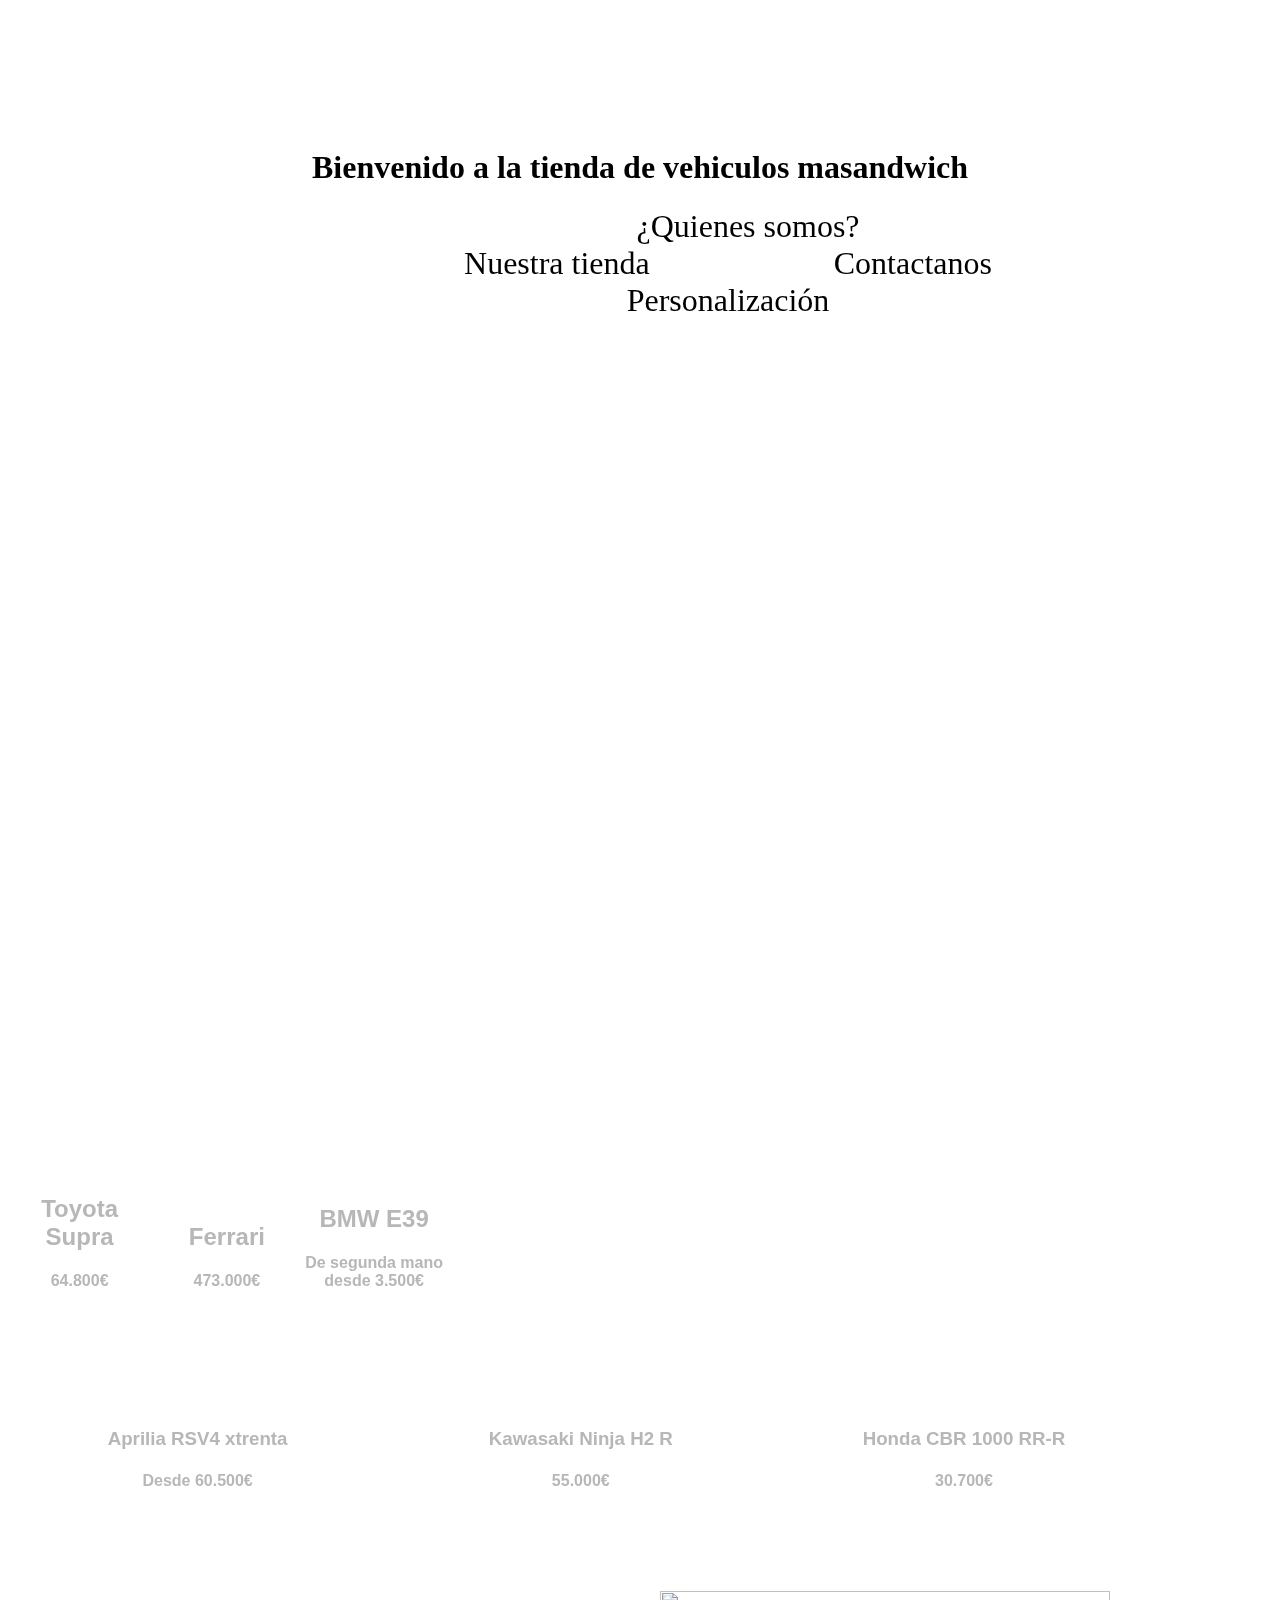
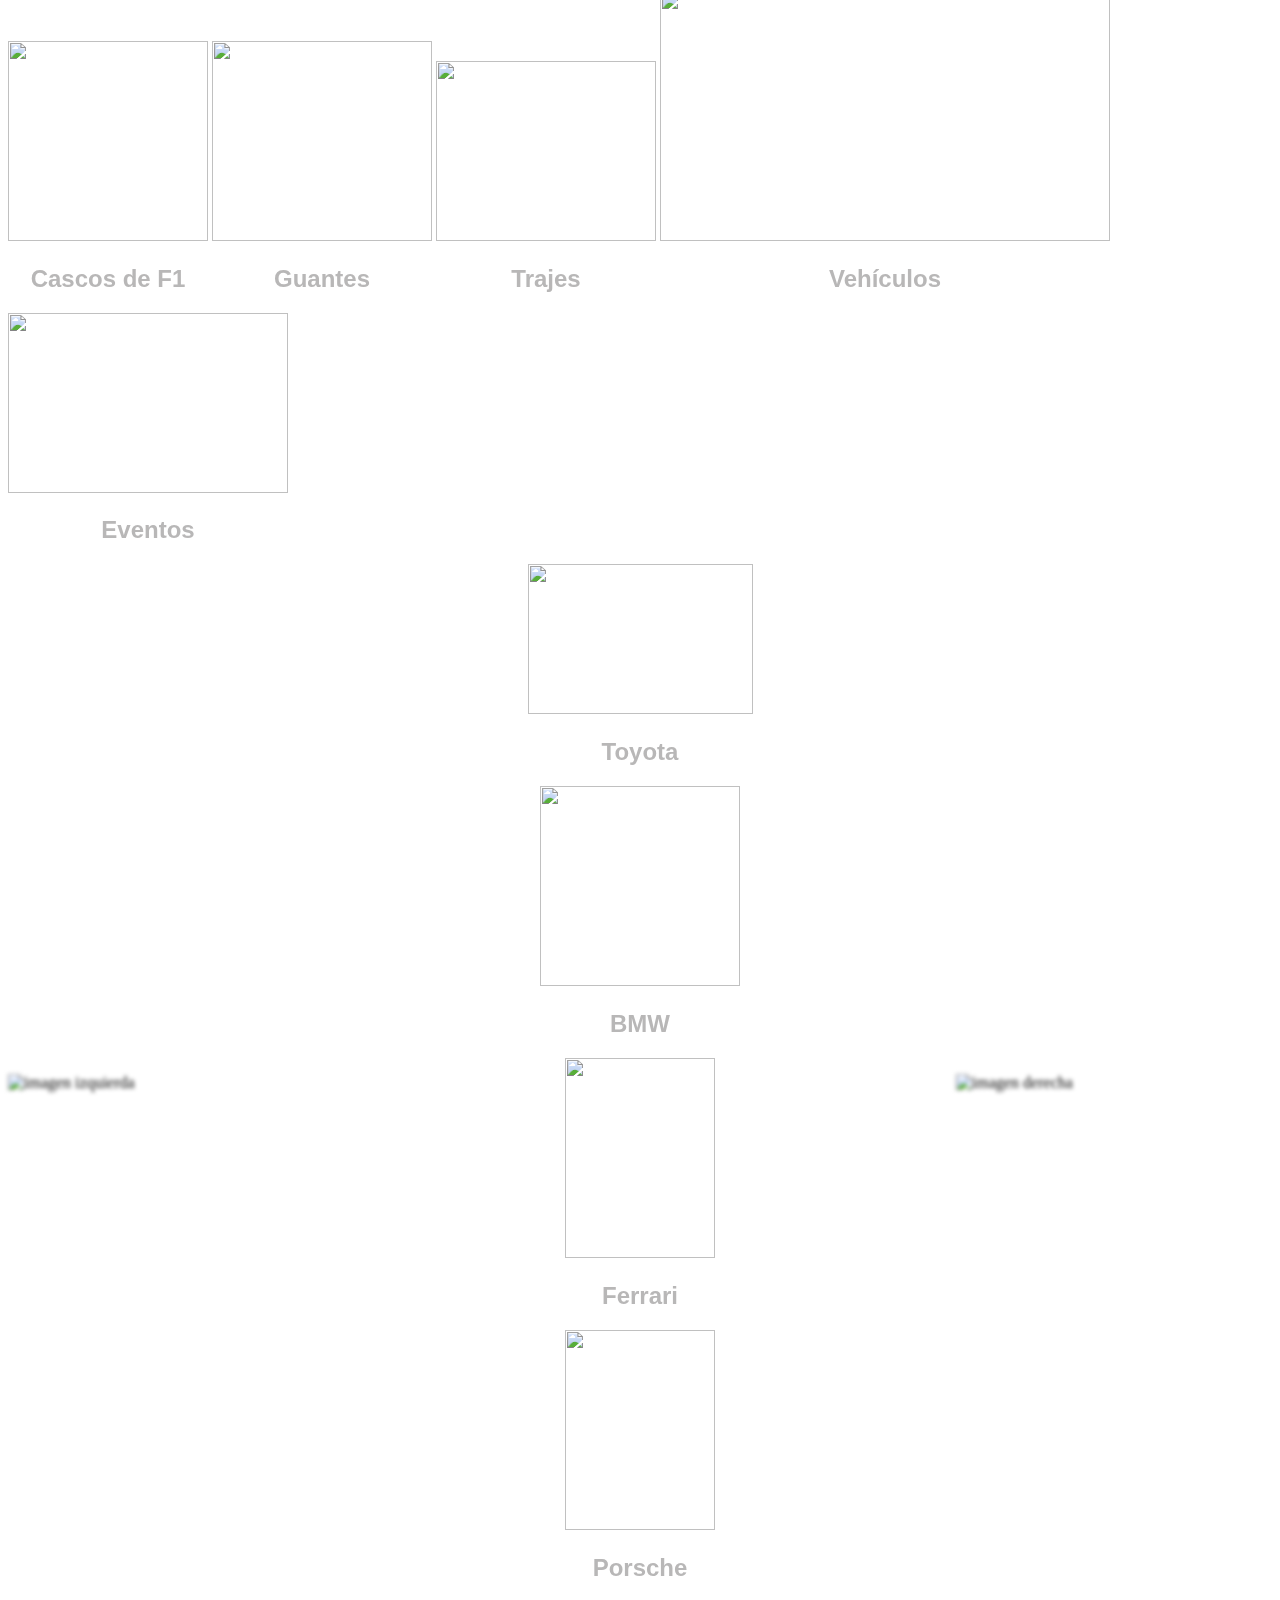
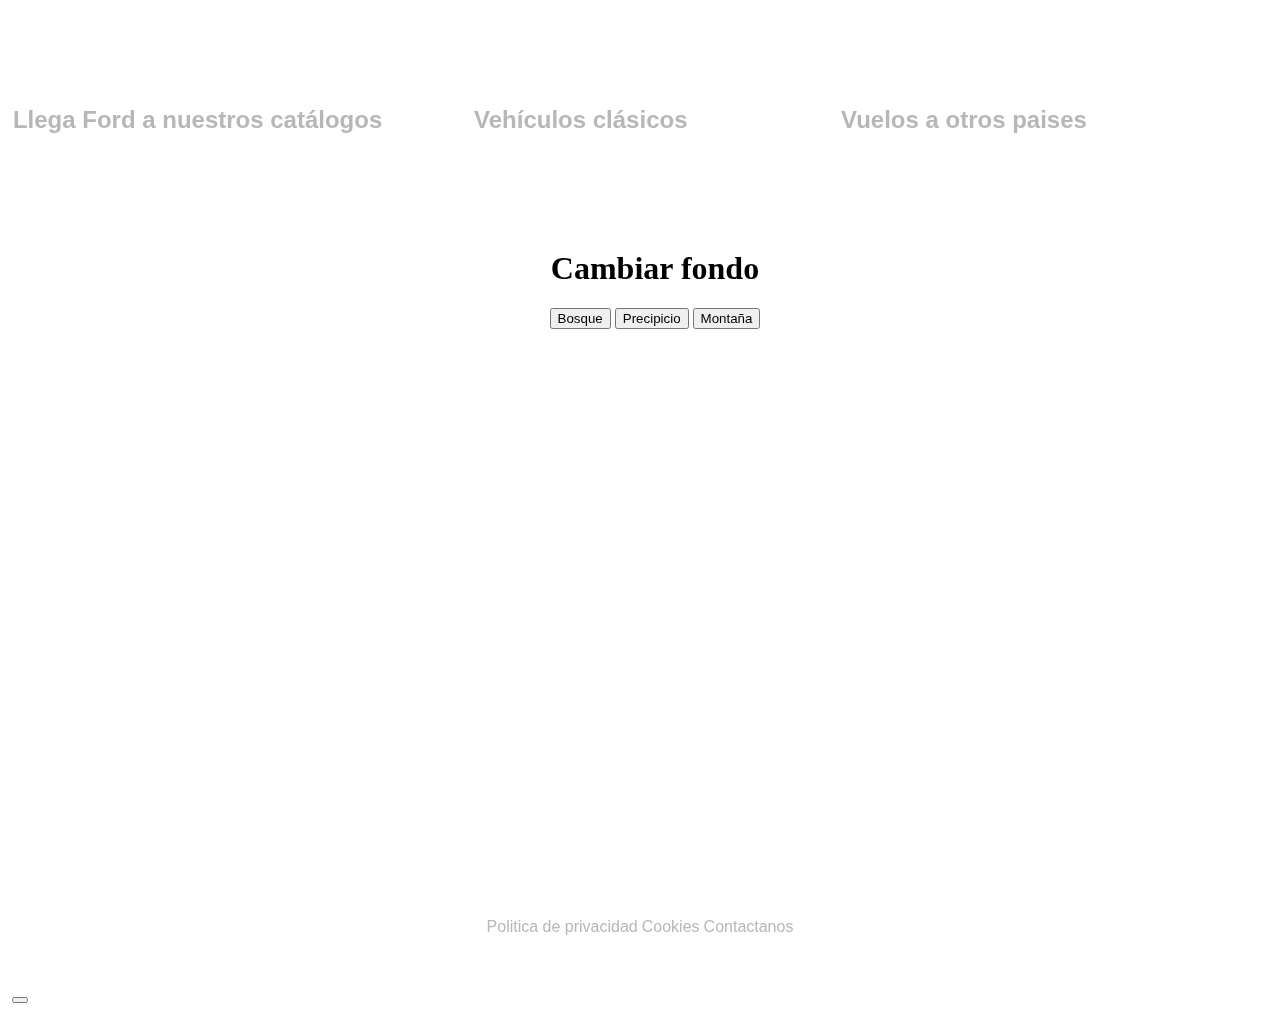
==== index.html @ 20bed53e "la pagina def" ====
<!DOCTYPE html>
<html lang="en">
<head>
            <meta charset="UTF-8">
            <meta name="viewport" content="width=device-width, initial-scale=1.0">
            <title>Document</title>
            <link rel="preconnect" href="https://fonts.googleapis.com">
            <link rel="preconnect" href="https://fonts.gstatic.com" crossorigin>
            <link href="https://fonts.googleapis.com/css2?family=Merriweather:wght@700&display=swap" rel="stylesheet">
            <link rel="stylesheet" href="style.css">
            
</head>
<body>  
    <div class="fondo"></div>

    <header>
            <div class="superior">
                
                    <div class="navbar">
                    
                    <a href="idioma.html">Español</a>
                    <a href="Encontrar.html">Encontrar una tienda</a>
                    <a href="http://localhost/pagina/sesion.php">Bienvenido/Iniciar sesion</a>
                    <a href="personalizar.html">Personalizar</a>

                    </div>
            </div>
            <div class='pailum'>
                <div class="ilum" id="ilum">
                    <h1>Bienvenido a la tienda de vehiculos masandwich</h1>
                </div>
            </div>

            <div class="menu">
                <img src="" height="100%" 
                alt="">
                <a href="quienes.html">¿Quienes somos?</a>
                <a href="Encontrar.html">Nuestra tienda</a>
                <a href="contacto.html">Contactanos</a>
                <a href="personalizar.html">Personalización</a>
            </div>
            
            <div class="tiendaprin">
                <a  href="tienda.html">
                    <div class="texto1">
                        <img src="" alt="" >
                        <h1 id="titulomov">Bienvenido a nuestra página web</h1>
                        <p id="textomov">Con precios como las ruedas de nuestros coches ¡REDONDOS!</p>
                        <a class="buybutton" href="tienda.html">Ven a nuestra tienda</a>
                    </div>
                </a>
            </div>
            

    </header>

    <main>
        
        <div class="destacados">
            <h1>Nuestros coches destacados</h1>
        </div>

        <section class="coches">
            <article class="toyo">
                <a href="http://localhost/pagina/php.php"><img src="https://cdn.drivek.com/configurator-imgs/cars/es/$original$/TOYOTA/GR-SUPRA/38505_COUPE-2-PUERTAS/toyota-gr-supra-2019.png" width="100%" alt="">
                <h2>Toyota Supra</h2>
                <h4>64.800€</h4></a>
            </article>
            <article class="ferr">
                <a href="http://localhost/pagina/php.php"><img src="https://jancars.com/wp-content/uploads/2023/01/Ferrari-F8-Spider-1-jancars-alquiler-ferrari.png" width="80%" alt="">
                <h2>Ferrari</h2>
                <h4>473.000€</h4></a>
            </article>
            <article class="bmw">
                <a href="http://localhost/pagina/php.php"><img src="https://rtcsport.es/wp-content/uploads/2023/03/Serie-5.png" width="80%"  alt="">
                <h2>BMW E39</h2>
                <h4>De segunda mano desde 3.500€</h4></a>
            </article>
        </section>

        <section class="text2">
            <h1>Nuestras mejores motos</h1>
        </section>

            <section class="motos">
               
                <article class="moto1">
    
                    <a href="http://localhost/pagina/php.php"><img src="https://phantom-expansion.unidadeditorial.es/6a10409021676e174a6d77d04235f1b9/resize/640/assets/multimedia/imagenes/2023/09/29/16960135995573.png" alt="" width="60%" height="">
                    <h3>Aprilia RSV4 xtrenta</h3>
                    <h4>Desde 60.500€</h4></a>
                </article>
                <article class="moto2">
    
                    <a href="http://localhost/pagina/php.php"><img src="https://storage.kawasaki.eu/public/kawasaki.eu/en-EU/model/19ZX1000Y_201GY3DRS1CG_A.png" alt="" width="80%" height="">
                    <h3>Kawasaki Ninja H2 R</h3>
                    <h4>55.000€</h4></a>
                    
                </article>
                <article class="moto3">
    
                    <a href="http://localhost/pagina/php.php"><img src="https://www.honda.es/content/dam/central/motorcycles/colour-picker/supersports/cbr1000rr-r_sp/cbr1000rr-r_sp_2022/r-380_grandprixred/cbr1000rr-r_sp_2022_r-380_grandprixred.png/_jcr_content/renditions/c4.png" alt="" width="80%" height="">
                    <h3>Honda CBR 1000 RR-R</h3>
                    <h4>30.700€</h4></a>
                </article>    
    
            </section>
        
        <section class="text3">
            <h1>Artículos y eventos</h1>
            </section>
                    <section class="personas">
                        <article class="casco">
                            <a href="tienda.html"><img src="https://ftotalstore.com/wp-content/uploads/2023/09/CascoV2_1.webp" alt="" width="200" height="200">
                            <h2>Cascos de F1</h2></a>
    
                        </article>
                        <article class="guantes">
                            <a href="tienda.html"><img src="https://media.gq.com.mx/photos/6161c490388221732b8694cd/4:3/w_1992,h_1494,c_limit/j8-guantes.jpg" alt="" width="220" height="200">
                            <h2>Guantes</h2></a>
    
                        </article>
                        <article class="trajes">
                            <a href="tienda.html"><img src="https://ae01.alicdn.com/kf/S8dc2431c97c144a5ae84d57981bd13a9B/Traje-de-carreras-de-Interior-para-hombre-y-mujer-conjunto-de-ropa-de-entrenamiento-de-Motocross.jpg" alt="" width="220" height="180">
                            <h2>Trajes</h2></a>
                        </article>
                        <article class="vehiculos">
                            <a href="http://localhost/pagina/php.php"><img src="https://cdn.drivek.com/configurator-imgs/cars/es/$original$/TOYOTA/GR-SUPRA/38505_COUPE-2-PUERTAS/toyota-gr-supra-2019.png" alt="" width="450" height="250">
                            <h2>Vehículos</h2></a>
                        </article>
                        <article class="eventos">
                            <a href="tienda.html"><img src="https://www.autopista.es/uploads/s1/10/50/98/15/expo-guggenheim-024.jpeg" alt="" width="280" height="180">
                            <h2>Eventos </h2></a>
                        </article>
                        
                        
                    </section>    
        
        
        
        <section class="marcas">

            <div class="izquierda">
                <img src="https://img.freepik.com/fotos-premium/coche-deportivo-brillante-agresivo-perspectiva-vertical-resorte_449226-128.jpg" alt="imagen izquierda" width="600" height="995">
            </div>
            <div class="centro">
            
                <div class="toyota">
                    <a href="http://localhost/pagina/php.php"><img src="https://upload.wikimedia.org/wikipedia/commons/thumb/5/5e/Toyota_EU.svg/2560px-Toyota_EU.svg.png" alt="" width="225" height="150"> 
                    <h2>Toyota</h2></a>
                </div> 
                <div class="bmw">
                    <a href="http://localhost/pagina/php.php"><img src="https://upload.wikimedia.org/wikipedia/commons/thumb/4/44/BMW.svg/768px-BMW.svg.png" alt="" width="200" height="200">
                    <h2>BMW</h2></a>
                </div> 
                <div class="ferrari">
                    <a href="http://localhost/pagina/php.php"><img src="https://pngimg.com/d/ferrari_PNG102798.png" alt="" width="150" height="200">
                    <H2>Ferrari</H2></a>
                </div> 
                <div class="porsche">
                    <a href="http://localhost/pagina/php.php"><img src="https://files.cults3d.com/uploaders/27240308/illustration-file/194c4d01-b769-46fb-8b7d-209b419ee62b/IMG_0900.png" alt="" width="150" height="200">
                    <h2>Porsche</h2></a>
                </div> 

            </div>  
            <div class="derecha">
                <img src="https://i.pinimg.com/564x/c3/80/2b/c3802bbe3e8b7fdbfbca021434552283.jpg" alt="imagen derecha" width="" height="140%">
            </div>  
            
        </section>
        

        <section class="text1">
            <h2>Proximamente</h2>
        </section>

        <section class="representantes">

            
            <article class="ford">
    
                <a href="https://www.ford.es/"><img src="https://upload.wikimedia.org/wikipedia/commons/thumb/d/d8/Ford_logo.svg/2560px-Ford_logo.svg.png" alt="" width="100%" height="">
                <h2>Llega Ford a nuestros catálogos</h2></a>
                
            </article>
            <article class="antiguos">

                <a href="http://localhost/pagina/php.php"><img src="https://www.cochesclasicosenmadrid.com/wp-content/uploads/2023/05/Panther-1.png" alt="" width="80%" height="">
                <h2>Vehículos clásicos</h2></a>
                
            </article>
        
            <article class="vuelos">

                <a href="https://www.edreams.es/ofertas/vuelos/aerolinea/?mktportal=google&utm_id=go_cmp-11063133740_adg-105274976301_ad-462495175347_dsa-320732865019_dev-c_ext-61449583629_locphy-9049186_mtype-_ntw-g&gad_source=1&gclid=Cj0KCQiAv8SsBhC7ARIsALIkVT2oHPJ-OGog9U3hS1yeV55opBftJNv3bYYktuTIW1Z6E9Ek6uxRwUcaAjv4EALw_wcB#/"><img src="https://cdn.pixabay.com/photo/2013/07/12/19/03/airplane-154271_1280.png" alt="" width="60%" height="">
                <h2>Vuelos a otros paises</h2></a>
                
            </article>
            <section class="cambiarfondo">
                <h1>Cambiar fondo</h1>
                <button onclick="cambiarFondo('url(' + 'https:cutewallpaper.org/23/america-nature-wallpaper-hd/3013127654.jpg' + ')')">Bosque</button>
                <button onclick="cambiarFondo('url(' + 'https:i.pinimg.com/originals/9d/de/91/9dde91520e762f7db481ba3e03927322.jpg' + ')')">Precipicio</button>
                <button onclick="cambiarFondo('url(' + 'https:wallpapercave.com/wp/wp3935830.jpg' + ')')">Montaña</button>
            </section>

</section>
        

    </main>
    <footer>
        

        <div>
            <a href=""><img src="" alt=""></a>
        </div>

        <div class="local">
            <h2>Encuentranos</h2>
            <p>Calle consuegra 3</p>
            <p><iframe src="https://www.google.com/maps/embed?pb=!1m18!1m12!1m3!1d3035.0205649653803!2d-3.6791206238618126!3d40.47481005210203!2m3!1f0!2f0!3f0!3m2!1i1024!2i768!4f13.1!3m3!1m2!1s0xd4229475fc7e749%3A0x71a6fb4707b13a23!2sC.%20Consuegra%2C%203%2C%2028036%20Madrid!5e0!3m2!1ses!2ses!4v1695728541678!5m2!1ses!2ses" width="700" height="450" style="border:0;" allowfullscreen="" loading="lazy" referrerpolicy="no-referrer-when-downgrade"></iframe></p>
        </div>

        <div class="polit">
            <a href="privacidad.html">Politica de privacidad</a>
            <a href="cookies.html">Cookies</a>
            <a href="contacto.html">Contactanos</a>
        </div>
        <p>
            <div class="redes">
                <a href="https://www.instagram.com/">
                <img src="https://blog.lactapp.es/wp-content/uploads/2017/11/07f0d7b69ef071571e4ada2f4d6a053a-fondo-del-icono-de-instagram-by-vexels-e1509644231822.png" alt="" width="5%">
                </a>
                <a href="https://twitter.com/home">
                <img src="https://1000marcas.net/wp-content/uploads/2019/11/Twitter-Logo-500x281.png" alt="" width="8%">
                </a>
                <a href="https://www.facebook.com/?locale=es_ES">
                <img src="https://images.vexels.com/media/users/3/223136/isolated/preview/984f500cf9de4519b02b354346eb72e0-icono-de-facebook-redes-sociales.png" alt="" width="5%" >
                </a>
                <a href="https://www.youtube.com/">
                <img src="https://cdn.pixabay.com/photo/2021/05/22/11/38/yt-6273367_1280.png" alt="" width="6.5%">
                </a>
            </div>

        </p>

    </footer>
         


    
    <img src="">
    <a href=""></a>
    <a href=""></a>
    
    <a href=""></a>
    <a href=""></a>
    <button></button>
    
    <script src="js.js"></script>
</body>
</html>
---- style.css ----
html{
    font-family:'Franklin Gothic Medium', 'Arial Narrow', Arial, sans-serif;
    
}

a{
    text-decoration:none;
    color:rgb(184, 183, 183);
    font-family:'Trebuchet MS', 'Lucida Sans Unicode', 'Lucida Grande', 'Lucida Sans', Arial, sans-serif;

}
body{
    font-family: 'sans-serif';
    background-image: url('https://cutewallpaper.org/23/america-nature-wallpaper-hd/3013127654.jpg');
    background-size: cover;
    background-attachment: fixed;
    transition: background-image 0.5s;
    z-index: -2;
}
@media only screen and (max-width:600px){
    header,footer{
        font-size:14px;
    }
}
.fondo{
    position: fixed;
    width: 100%;
    height: 100%;
    background-size: cover;
    background-attachment: fixed;
    z-index: -1;
}

a:hover{
    color:rgb(3, 128, 42);

}
a:active{
    color:rgb(89, 89, 89);

}
.superior{
    overflow: hidden;
    display: flex;
    justify-content: space-between;
    align-items: center;
    padding: 10px;
}
.superior a {
    color: #f2f2f2;
    padding: 10px 10px;
}
.superior a:hover{
    color: (3,128,42);
    transition: background-color 0.3s;
}
.navbar{
    display: flex;
    align-items: center;
    padding: 10px;
    background-image: url(https://img.freepik.com/fotos-premium/carretera-asfalto-textura-fluida-vista-arriba-disparos-drones_375001-5053.jpg);
    background-color: rgb(255, 255, 255);
    height: 5em;
    width: 200em;
}
.navbar a{
    
    margin-left: 15%;
    text-decoration: none;
    color: rgb(255, 255, 255);
    font-family: 'sans-serif';

}
.navbar a:hover{
    color: rgb(3, 128, 42);
}
.titulo{
    text-align: center;
    
}

.sesion{
    text-align: center;
    padding-left: 60%;
    padding-bottom: 30%;
    width: 500px;
    height: 400px;
    background-size: contain;
    background-position: center;
}

.apartado{
    margin-bottom: 10px;
}

.iniciar{
    border: 1px;
    text-align: center;
}
.pailum{
    display: flex;
    align-items: center;
    justify-content: center;
}
.ilum{
    text-align: center;
    font-family: 'sans-serif';
    color: rgb(0, 0, 0);
}
.menu{
    border: 1px;
    border-color: black;
    text-align: center;
    display:block;
    padding-left: 270px;
    width: 45em;
    height:15em;
    background-color: rgba(255, 166, 0, 0);
    font-family: 'sans-serif';
    color: rgb(0, 0, 0);
}
.menu img{  
    position:relative;
    top:0.2em;
    margin-right: 5%;
    
}
.menu a{
    margin-left: 25%;
    top:2px;
    border: 1px;
    border-color: black;
    color: rgb(0, 0, 0);
    font-size: 2em;
    font-family:'Trebuchet MS' ;
    margin-bottom: 10%;
    margin-top: 5%;
    font-family: 'sans-serif';
}
.menu a:hover{
    color: rgb(3, 128, 42);
}
.tiendaprin{
    width: 100%;
    height: 40em;
    background-image:url("https://i.pinimg.com/originals/96/0b/24/960b247583d6aeff839510b9fa5257c7.jpg");
    background-position-x:center;
    background-position-y:center;
    position: relative;
    display:inline-block;
}
.texto1{
    text-align: center;
    color: black;
}
.objetos{
    display: flex;
    height: 3em;
    background-color: rgb(0, 0, 0);
}
.objetos a{
    display:flex;
    width: 30em;
    color: rgb(0, 0, 0);
    font-size: 1.2em;
    justify-content: flex-start;
    padding-top: 2em;
    text-align: center;
    margin-left: 10%;
    padding-left: 5%;
    flex-direction: column-reverse;
    align-items: baseline;
  
}
.objetos a:hover{
    color:red;
}


#titulomov{
    font-size: 3em;
    font-style: italic;
    color: rgb(255, 255, 255);
    font-weight: 900;
}
#textomov{
    color: rgb(255, 255, 255);
    font-weight: 300;
    font-size: 1.5em;
    background-color: rgba(0, 0, 0, 0);
}
.buybutton{
    display: inline-block;
    width: 8em;
    height: 5em;
    position: relative;
    background-color: rgba(255, 255, 255, 0);
    color:rgb(255, 255, 255);
    font-weight: 900;
    padding-top:2%;
    text-align: center;
    padding-top: 5%;
}

.destacados{
    height: 3em;
    color: white;
    background-color:rgba(255, 166, 0, 0);
    
}
.destacados a{
    
    
    margin-left: 15%;
    text-decoration: none;
    color: rgb(255, 0, 0);
    font-family: 'sans-serif';

}

.coches{
    display: inline-block;
    position:relative;
}
.coches article{
    display: inline-block;
    width: 30%;
    position: relative;
    background-color:rgba(255, 166, 0, 0);
    text-align: center;
}
.coches section{
    text-align: center;
}
.toyo:hover{
    transform: scale(1.2);
}
.ferr:hover{
    transform: scale(1.2);
}
.bmw:hover{
    transform: scale(1.2);
}
.hoka article{
    display: inline-block;
    text-align: center;
}
.motos{
    position:relative;
}
.motos article{
    display: inline-block;
    width: 30%;
    position: relative;
    background-color:rgba(255, 166, 0, 0);
    text-align: center;
}
.moto1:hover{
    transform: scale(1.2);
}
.moto2:hover{
    transform: scale(1.2);
}
.moto3:hover{
    transform: scale(1.2);
}


.originals{
    width: 100%;
    height: 60em;
    background-image: url("https://images.footlocker.com/content/dam/final/footlockereurope/Online_activations/vendor-stories/2023/adidas/2023_09_19_omni_adidas_brand_campaign/EUCF-3971%202023_09_19_OMNI_ADIDAS_BRAND_CAMPAIGN_HP_Banner_1600x540.jpg");
    background-position-x: center;
    background-position-y: center;
}
.originals a{
    display:flex;
    width: 15em;
    border: 1px solid rgb(0, 0, 0);
    background-color: rgb(255, 255, 255);
    color: rgb(0, 0, 0);
    font-size: 1.2em;
    justify-content: flex-start;
    padding-top: 2em;
    text-align: center;
    margin-left: 20%;
    padding-left: 5%;
    flex-direction: column-reverse;
    align-items: baseline;

}
.text1{
    text-align: center;
    text-decoration: underline;
    color: white;
}

.text2{
    text-align: center;
    text-decoration: underline;
    color: white;
}

.text3{
    text-align: center;
    text-decoration: underline;
    color: white;
}

.botoncomp{
    display: inline-block;
    width: 10em;
    height: 4em;
    position: relative;
    background-color: white;
    color:rgb(0, 0, 0);
    font-weight: 500;
    padding-top:2%;
    text-align: center;
    padding-top: 5%;
}

.destacados{
    text-align: center;
    text-decoration: underline;
    transition: transform 0.2s ease-in-out;
}


.marcas{
    display: flex;
    justify-content: center;
    align-items: center;
}
.izquierda, .derecha{
    flex:1;
    border-radius: 5px;
    filter: blur(2px);
}
.centro{
    flex:2;
    text-align: center;
    align-items: center;
}

.representantes article{
    display:inline-block;
    width: 30%;
    height: 10em;
    text-align: center;
}
.Final{
    text-align: center;
    display:block;
    position:relative;
    top:30%;
    

}

.Final a{
    font-family: "Lato", sans-serif;
}

.motos article{
    display: inline-block;
    width: 30%;
    text-align: center;
}

.personas article{
    display:inline-block;
    text-align: center;
}
.casco:hover{
    transform: scale(1.2);
}
.guantes:hover{
    transform: scale(1.2);
}
.trajes:hover{
    transform: scale(1.2);
}
.vehiculos:hover{
    transform: scale(1.2);
}
.eventos:hover{
    transform: scale(1.2);
}
.toyota:hover{
    transform: scale(1.2);
}
.bmw:hover{
    transform: scale(1.2);
}
.ferrari:hover{
    transform: scale(1.2);
}
.porsche:hover{
    transform: scale(1.2);
}
.ford:hover{
    transform: scale(1.2);
}
.antiguos:hover{
    transform: scale(1.2);
}
.vuelos:hover{
    transform: scale(1.2);
}
.comprafinal{
    color: white;
    width: 100%;
    height: 40em;
    background-image:url("https://scene7.toyota.eu/is/image/toyotaeurope/header_supra_specs_tcm-1014-1542578?wid=1280&fit=fit,1&ts=0&resMode=sharp2&op_usm=1.75,0.3,2,0");
    background-position-x:center;
    background-position-y:center;
    position: relative;
    display:inline-block;
}
.titulofinal{
    color:white;
}
.textofinal{
    color:white;
}
.comprafin{
    display: inline-block;
    width: 12em;
    height: 4em;
    position: relative;
    background-color: white;
    color:rgb(255, 0, 0);
    font-weight: 900;
    padding-top:2%;
    border:1px solid rgb(255, 255, 255);
    text-align: center;
    padding-top: 5%;
}

.polit{
    color:orange;
    display:flexbox;
    background-color: rgba(255, 255, 255, 0);
    border: 1px;
    text-align: center;
}


.local{
    color: white;
    text-align: center;
    border:10px;
    background-color:rgba(0, 0, 0, 0);
}
.Idiomas{
    text-align: center;
    color: black;
}
.mapa{
    text-align: center;
}
.recuadro{
    background-color: rgba(255, 255, 255, 0.556);
    width: 350px;
    height: 200px;
    border: 1px;
}
.sesion{
    text-align: center;
    display: block;
}
.sesion input{
    width: 100%;
}
.principio{
    display: block;
    text-align: center;
    font-family: 'sans-serif';
}
.soy {
    text-align: center;
    display: flex;
    align-items: center;
    justify-content: center;
    position: fixed;
    top: 0;
    width: 100%;
}
.somos {
    font-family: 'sans-serif';
}

.imagen1{
    text-align: center;
    padding-left: 60%;
    padding-bottom: 30%;
    width: 500px;
    height: 400px;
    background-size: contain;
    background-position: center;
}
.seccion{
    text-align: center;
    padding-top: 50px;
}
.cookies{
    background-color: rgba(255, 255, 255, 0.144);
    text-align: center;
    padding-left: 550px;
    padding-right: 550px;
}
.cosas{
    text-align: center;
    display:contents;
    color: rgb(0, 0, 0);
}

.redes{
    text-align: center;
}

.color{
    background-color: grey;
}

.carrito{
    text-align: center;
}

.cambiarfondo{
    text-align: center;
    padding-left: 30px;
}
.contacto{
    text-align: center;
    display: flex;
}
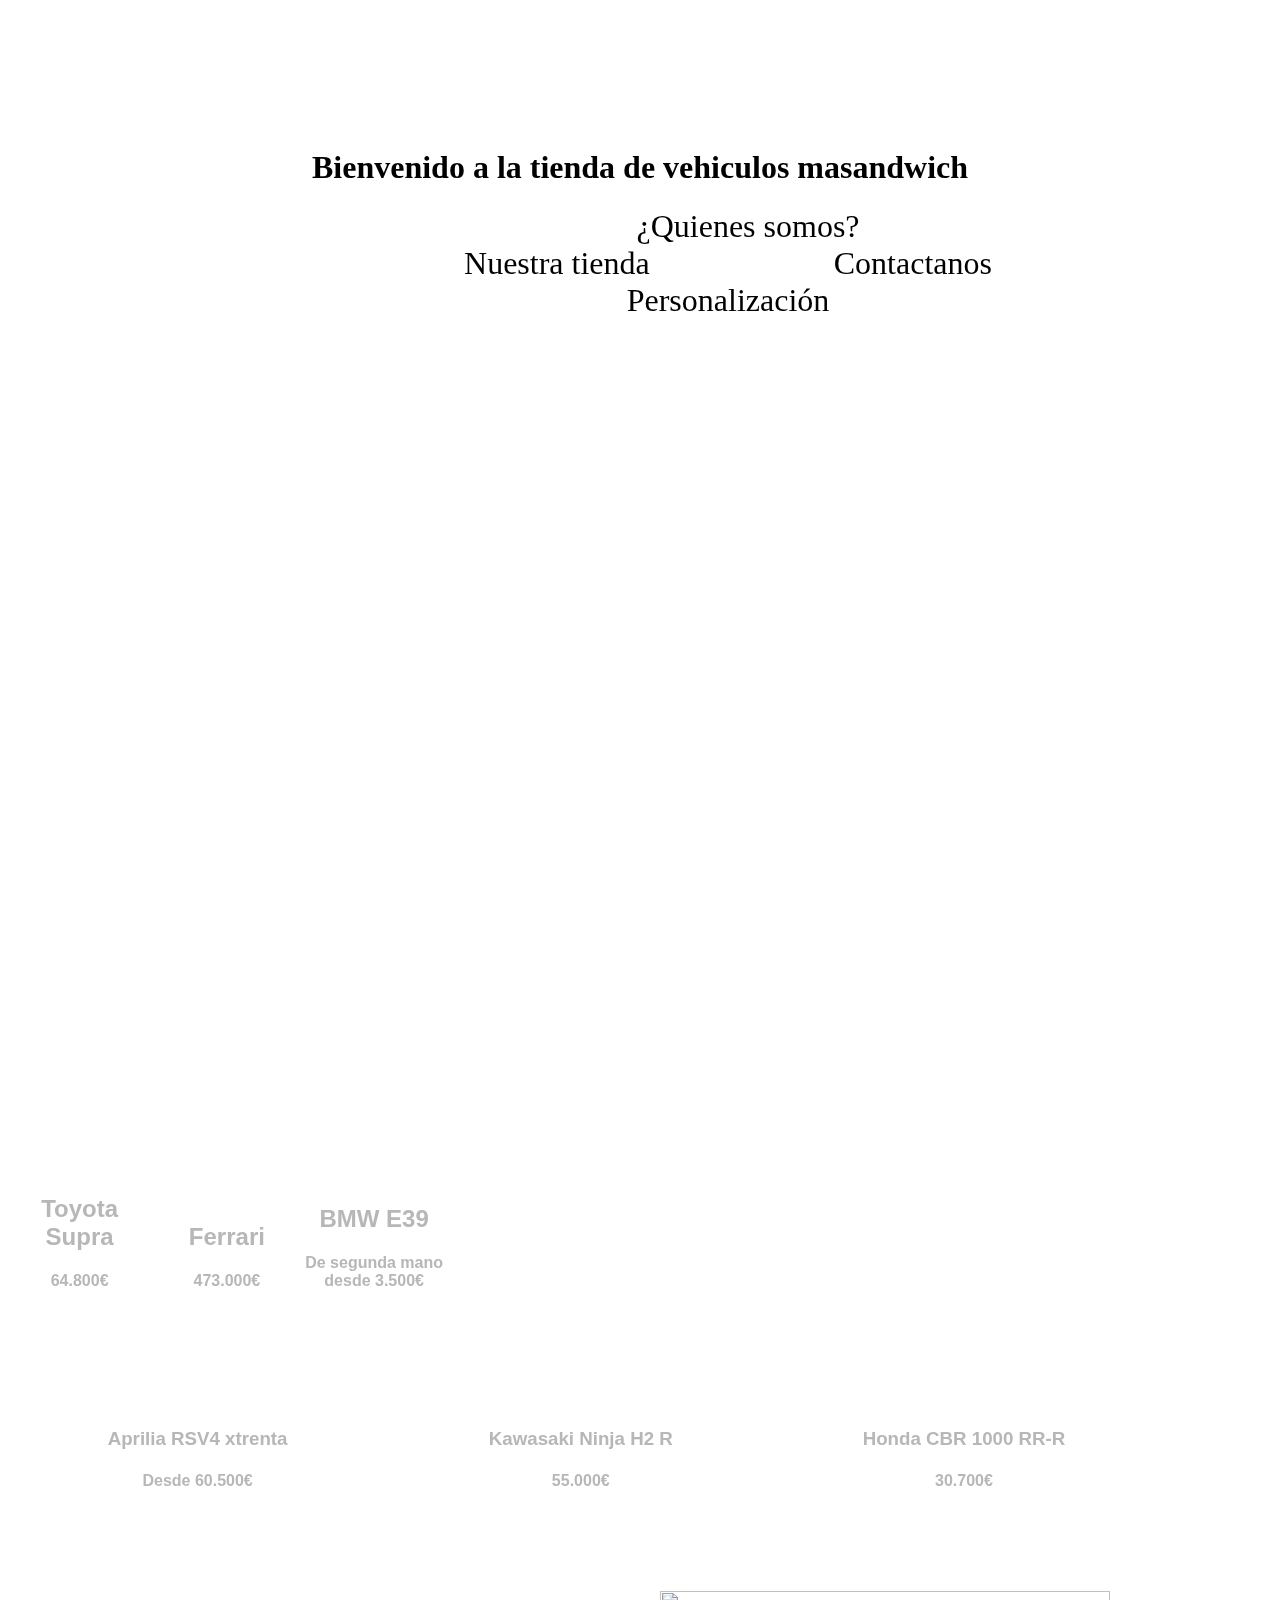
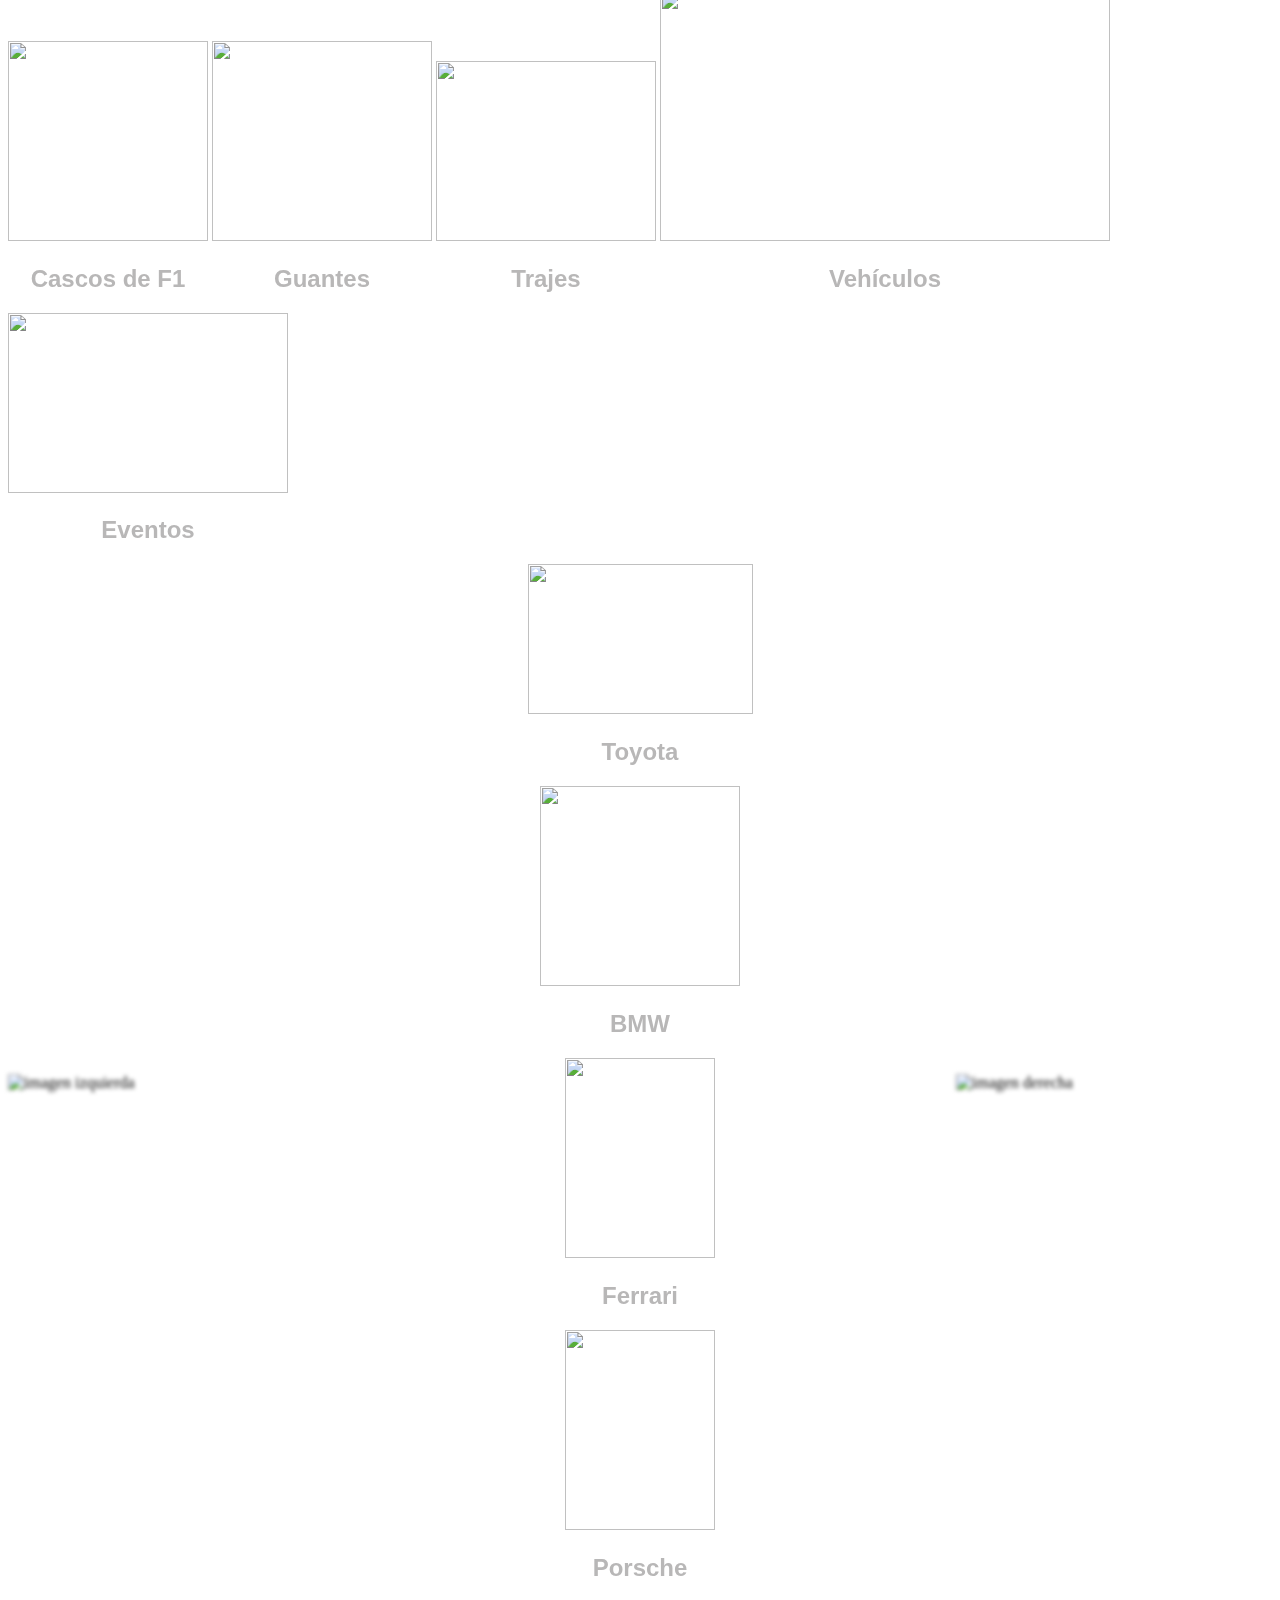
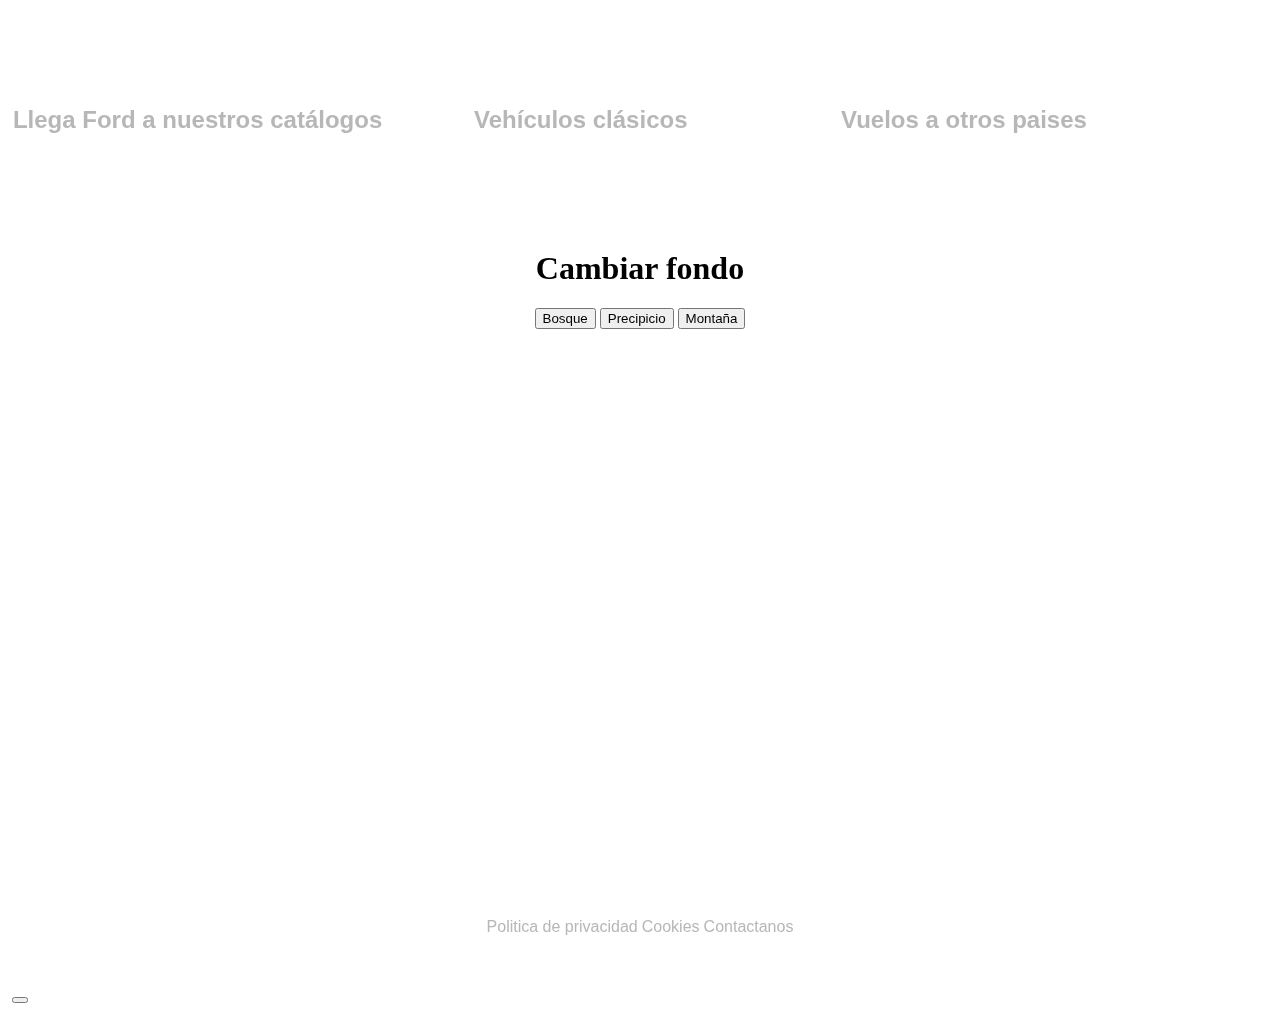
==== commit cb92d74a: "cambios hechos a html" ====
--- a/index.html
+++ b/index.html
@@ -221,7 +221,7 @@
         </div>
 
         <div class="polit">
-            <a href="privacidad.html">Politica de privacidad</a>
+            <a href="cookies.html">Politica de privacidad</a>
             <a href="cookies.html">Cookies</a>
             <a href="contacto.html">Contactanos</a>
         </div>
--- a/style.css
+++ b/style.css
@@ -36,7 +36,7 @@
 
 }
 a:active{
-    color:rgb(89, 89, 89);
+    color:rgb(59, 59, 59);
 
 }
 .superior{
@@ -466,13 +466,7 @@
     height: 200px;
     border: 1px;
 }
-.sesion{
-    text-align: center;
-    display: block;
-}
-.sesion input{
-    width: 100%;
-}
+
 .principio{
     display: block;
     text-align: center;
@@ -530,9 +524,12 @@
 
 .cambiarfondo{
     text-align: center;
-    padding-left: 30px;
 }
 .contacto{
     text-align: center;
     display: flex;
-}+}
+.contacto{
+    text-align: center;
+    display: inline-block;
+}
